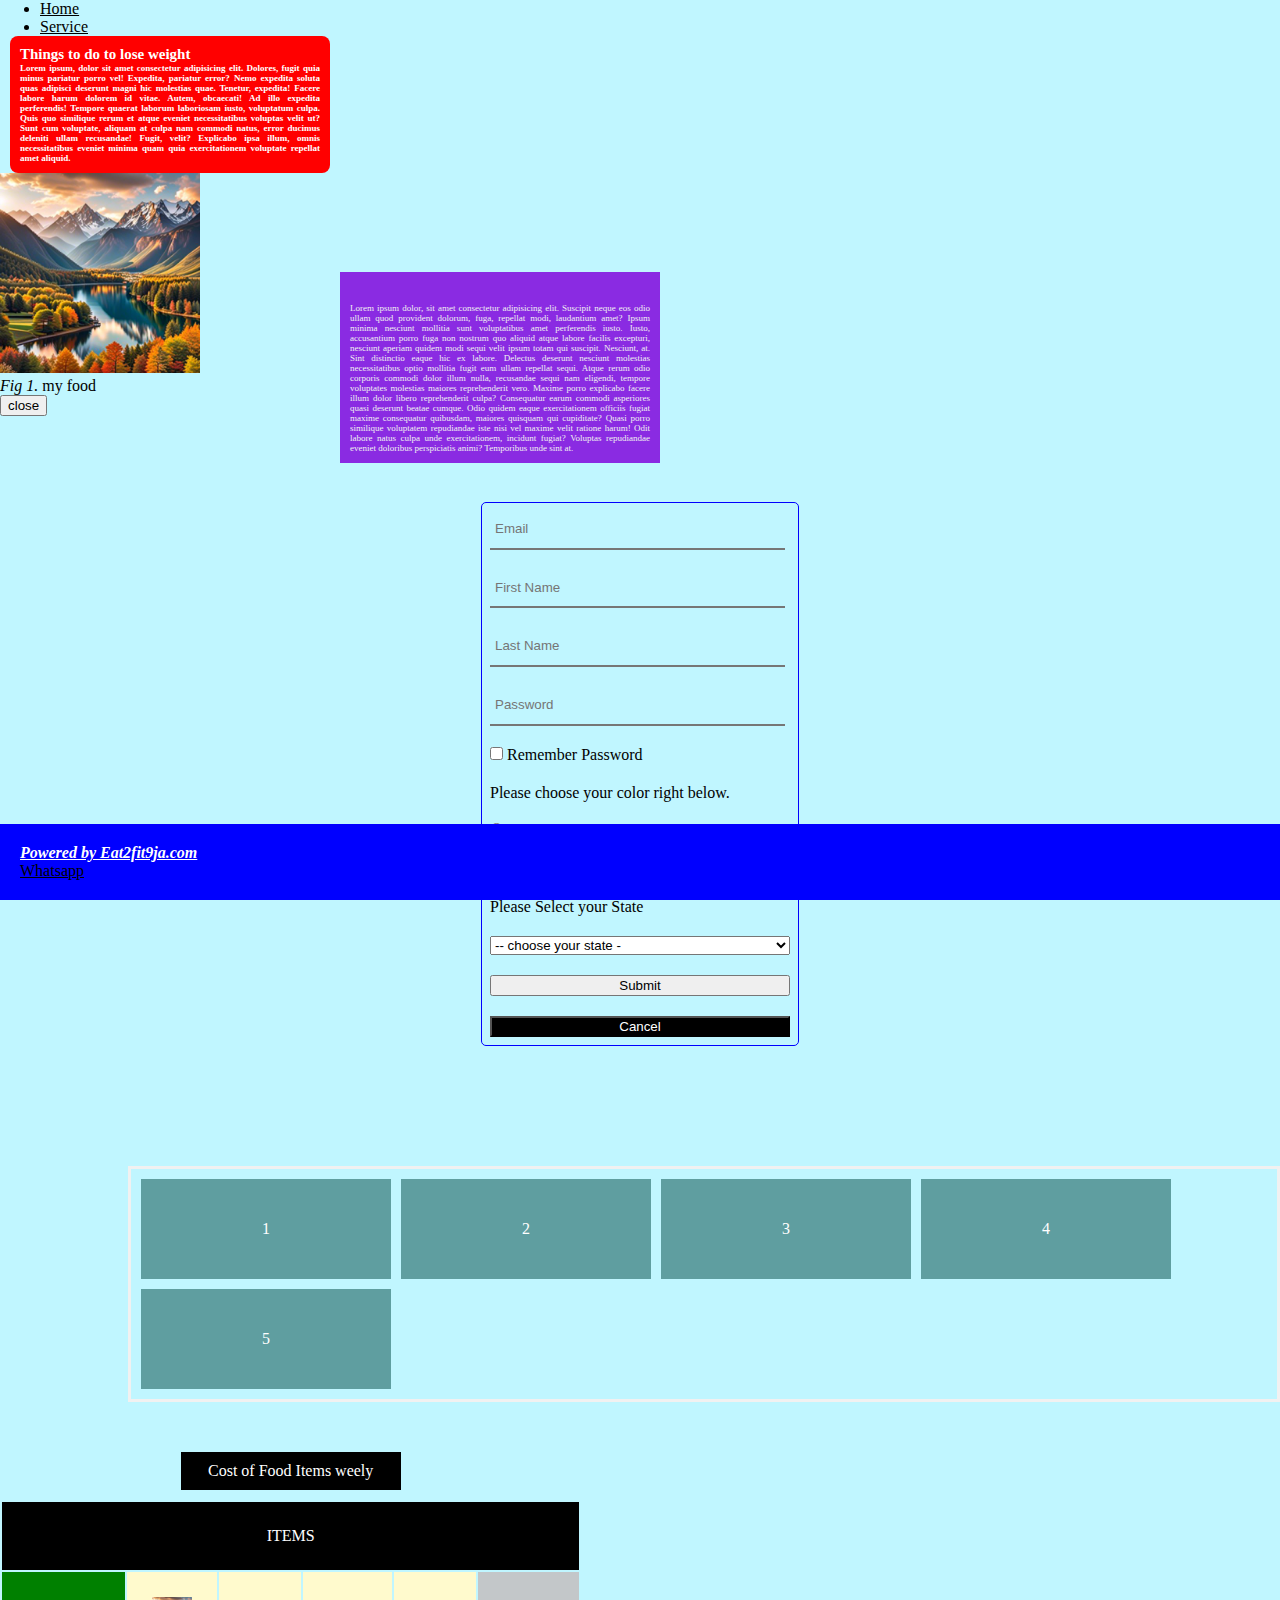
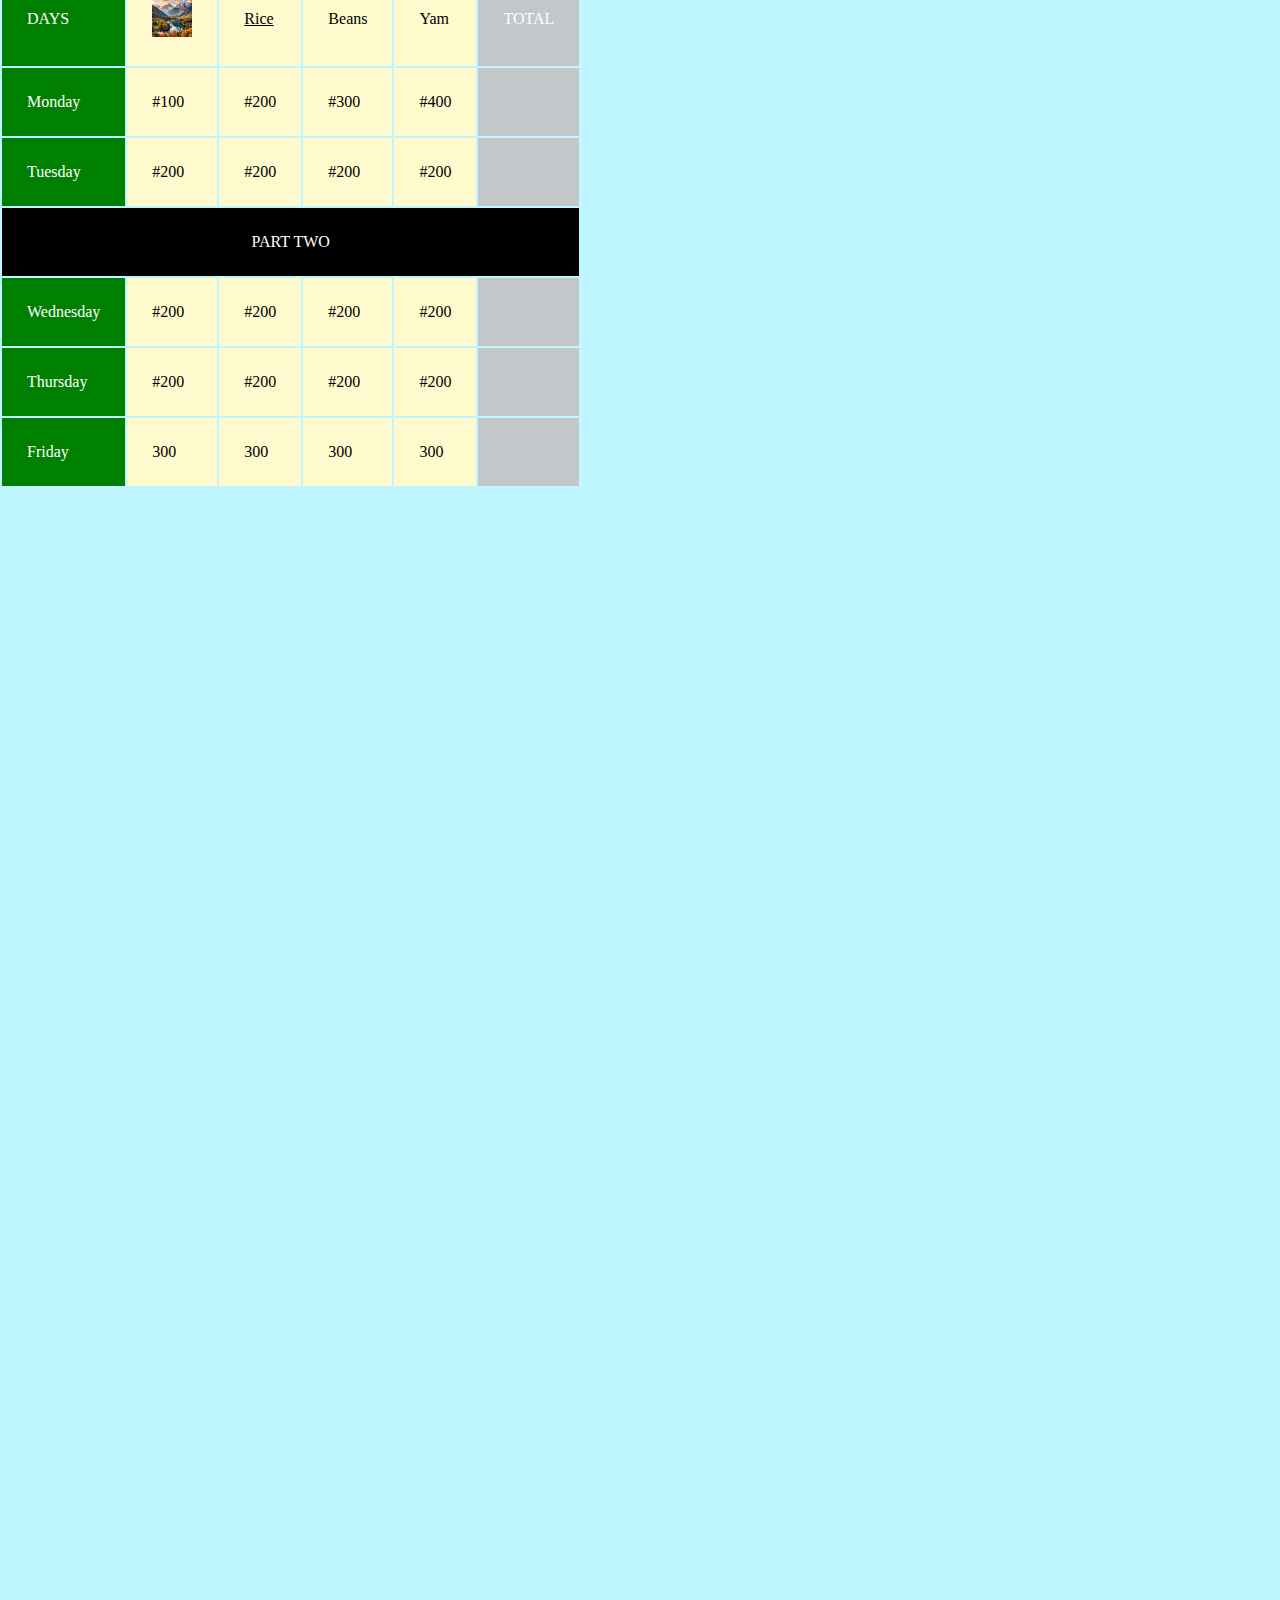
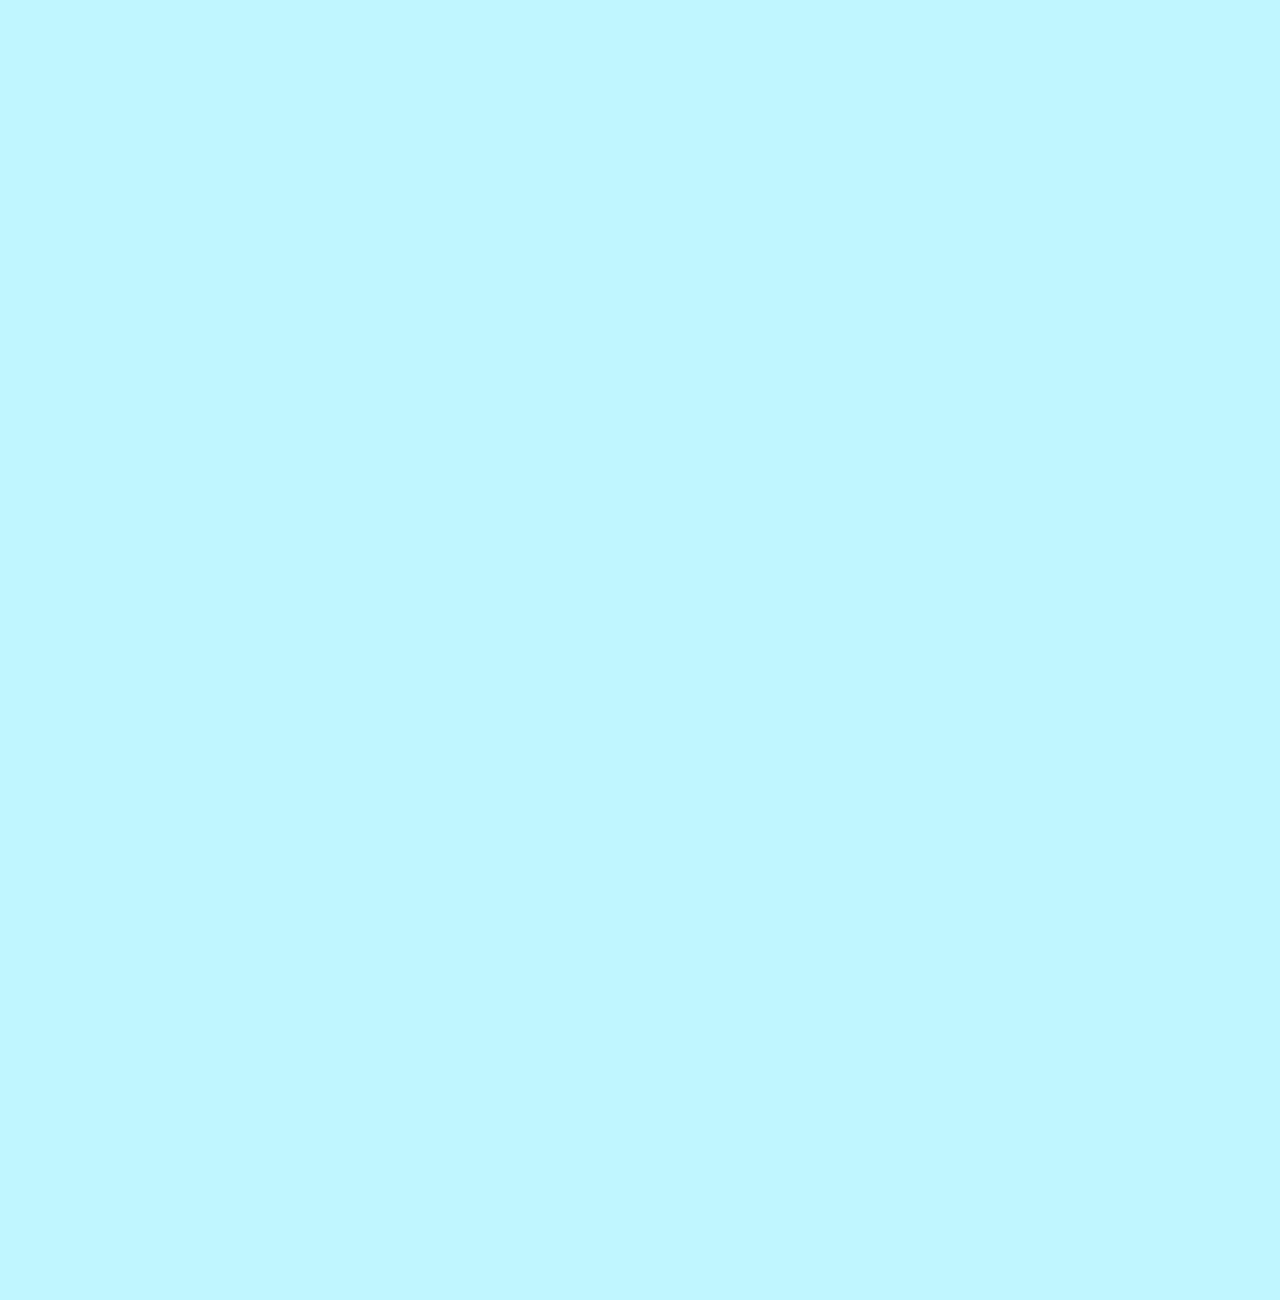
==== index.html @ 30ecf181 "This is my firt commit for Debby" ====
<!DOCTYPE html>
<html lang="en">
<head>
    <meta charset="UTF-8">
    <meta name="viewport" content="width=device-width, initial-scale=1.0">
    <title>Eat2fit9ja</title>
    <link rel="stylesheet" href="style.css">
    <!-- <style>
        .lowerWeightLoss {
            top: 200px;
           background: pink;
        }
    </style> -->
</head>
<body>
    <!-- This is my header with my menu -->
    <header class="myHeader">
        <nav class="myNav">
            <ul>
                <li><a href="index.html">Home</a></li>
                <li><a href="service.html">Service</a></li>
                <!-- <li><a href="meal_plans"></a></li>
                <li><a href="success_stroy.html"></a></li>
                <li><a href="recipies.html"></a></li>
                <li><a href="blog.html"></a></li>
                <li><a href="contact.htm"></a></li>
                <li><a href="about_us.html"></a></li> -->
            </ul>
        </nav>
    </header>

<!-- This is talking about Weight loss -->
    <section id="myBody">
        <article class="TopLossWeight">
            <!-- <img src="grace church.jpg" alt="" style="width: 300px;"> -->
           <section class="lowerWeightLoss" >
            <h1  style="color:blueviolet;">How to Loss weight</h1> 
            <p>
             Lorem ipsum dolor, sit amet consectetur adipisicing elit. Suscipit neque eos odio ullam quod provident dolorum, fuga, repellat modi, laudantium amet? Ipsum minima nesciunt mollitia sunt voluptatibus amet perferendis iusto.
             Iusto, accusantium porro fuga non nostrum quo aliquid atque labore facilis excepturi, nesciunt aperiam quidem modi sequi velit ipsum totam qui suscipit. Nesciunt, at. Sint distinctio eaque hic ex labore.
             Delectus deserunt nesciunt molestias necessitatibus optio mollitia fugit eum ullam repellat sequi. Atque rerum odio corporis commodi dolor illum nulla, recusandae sequi nam eligendi, tempore voluptates molestias maiores reprehenderit vero.
             Maxime porro explicabo facere illum dolor libero reprehenderit culpa? Consequatur earum commodi asperiores quasi deserunt beatae cumque. Odio quidem eaque exercitationem officiis fugiat maxime consequatur quibusdam, maiores quisquam qui cupiditate?
             Quasi porro similique voluptatem repudiandae iste nisi vel maxime velit ratione harum! Odit labore natus culpa unde exercitationem, incidunt fugiat? Voluptas repudiandae eveniet doloribus perspiciatis animi? Temporibus unde sint at.
            </p>
           </section>
        </article>

        <article class="thingsToDo">
            <h3 style="font-size:15px;">Things to do to lose weight</h3>
            <p>
                <span>
                    Lorem ipsum, dolor sit amet consectetur adipisicing elit. Dolores, fugit quia minus pariatur porro vel! Expedita, pariatur error? Nemo expedita soluta quas adipisci deserunt magni hic molestias quae. Tenetur, expedita!
                </span>
                <span>Facere labore harum dolorem id vitae. Autem, obcaecati! Ad illo expedita perferendis! Tempore quaerat laborum laboriosam iusto, voluptatum culpa. Quis quo similique rerum et atque eveniet necessitatibus voluptas velit ut?
                </span>
                <span>Sunt cum voluptate, aliquam at culpa nam commodi natus, error ducimus deleniti ullam recusandae! Fugit, velit? Explicabo ipsa illum, omnis necessitatibus eveniet minima quam quia exercitationem voluptate repellat amet aliquid.
                </span>
            </p>
        </article>
    </section>

   <section class="imgBox">
        <figure>
            <img src="place.jpg" alt="">

            <figcaption>
                <i>Fig 1.  </i>my food
            </figcaption>
            <button >close</button>
    </figure> 
   </section><br><br><br>

   <form action="">
        <div class="email_field">
            <!-- <label for="email">Email:</label> -->
            <input type="email" name="email" id="email" placeholder="Email" required>
        </div>
        <div class="firstName_field">
            <!-- <label for="firstName">First Name:</label> -->
            <input type="text" placeholder="First Name" required>
        </div>
        <div class="lastName_field">
            <!-- <label for="lastName">Last Name:</label> -->
            <input type="text" placeholder="Last Name" required>
        </div>
        <div class="password_field">
            <!-- <label for="password">Password</label> -->
            <input type="password" name="password" placeholder="Password" id="password" required>
        </div>
        <p> <input type="checkbox"> Remember Password</p>
        <p>Please choose your color right below.</p>
        <p><input type="radio"> White</p>
       <p> <input type="radio">Red</p>
       
       <p>Please Select your State</p>
       <select >
        <option  selected>-- choose your state -</option>
        <option value="">Abia</option>
        <option value="">Oyo</option>
        <option value="">Osun</option>
       </select>
       
        <input type="button" value="Submit">
        <button class="btn redBtn">Cancel</button>
    </form>
    
    <section class="mySection">
        <section class="boxes">1</section>
        <section class="boxes">2</section>
        <section class="boxes">3</section>
        <section class="boxes">4</section>
        <section class="boxes">5</section>
    </section>

 <!-- <div class="floatMe">Lorem, ipsum dolor sit amet consectetur adipisicing elit. Saepe asperiores similique reprehenderit enim adipisci at magnam ad non vero veritatis sunt exercitationem autem fugiat, error explicabo ratione veniam nam cum.</div> -->


    <table>
        <caption class="myCaptionInABorder">Cost of Food Items weely</caption>
        <tr>
            
            
            <td colspan="6">ITEMS </td>
            
            
        </tr>
        <tr>
            <td class="days">DAYS </td>
            <td class="food"><img src="place.jpg" alt="" style="width:40px; padding: 0;"></td>
            <td class="food"><a href="#Rice" target="_blank">Rice</a></td>
            <td class="food">Beans</td>
            <td class="food">Yam</td>
            <td class="total">TOTAL</td>
        </tr>
        <tr">
            <td class="days">Monday</td>
            <td class="food">#100</td>
            <td class="food">#200</td>
            <td class="food">#300</td>
            <td class="food">#400</td>
            <td class="total"></td>
        </tr>
        <tr>
            <td class="days">Tuesday</td>
            <td class="food">#200</td>
            <td class="food">#200</td>
            <td class="food">#200</td>
            <td class="food">#200</td>
            <td class="total"></td>
        </tr>
        <tr class="inBetwee"><td style="background-color: black; color: white; text-align: center;" colspan="6"> PART TWO</td></tr>
        <tr>
            <td class="days">Wednesday</td>
            <td class="food">#200</td>
            <td class="food">#200</td>
            <td class="food">#200</td>
            <td class="food">#200</td>
            <td class="total"></td>
        </tr>
        <tr>
            <td class="days">Thursday</td>
            <td class="food">#200</td>
            <td class="food">#200</td>
            <td class="food">#200</td>
            <td class="food">#200</td>
            <td class="total"></td>
        </tr>
        <tr>
            <td class="days">Friday</td>
            <td class="food">300</td>
            <td class="food">300</td>
            <td class="food">300</td>
            <td class="food">300</td>
            <td class="total"></td>
        </tr>
    </table>
 <footer>
    <p>
        <i>
            <strong><a href="www.eat2fit.com">Powered by Eat2fit9ja.com</a></strong>
        </i>
    </p>


    <span><a href="wa.me/2349057090077">Whatsapp</a></span>
 </footer>
</body>


</html>
---- style.css ----
* {
    margin: 0;

}
body {
    /* display: flex; */
    background-color: rgb(192, 246, 255);
    height: 500vh;
}
#myBody {
    background-color: red;
    margin-left: 10px;
    width: 300px; 
    text-align: justify; 
    padding: 10px; 
    border-radius: 8px;
    font-size: xx-small;
    position: relative;
}
.thingsToDo {
    color:white;
    font-weight: 600;
}
.TopLossWeight {
    width: 100%; 
    text-align: justify; 
    background-color: black; 
    color: white; 
    border-radius: 8px;
    font-size: xx-small;
    margin-bottom: 10px;
    position: absolute;
    background-color: black;
    color: #f1f1f1;
    bottom: -300px;
    right: -330px;
    z-index: 11;
    
}

.lowerWeightLoss {
    padding: 10px;
    background-color: blueviolet;
    
}


footer {
    width: 100%;
    padding: 20px;
    background-color: blue;
    position: fixed;
    bottom: 0;
}

p i strong a {
    color: white;
}
/* span a {
    color: white;
} */


a {
    color: black;
}

/* p a {
    color: red;
}

span a {
    color: pink;
} */

.btn{
    background-color: black;
    color: white;
}

.imgBox {
   width: 200px;
    bottom:25px;
    margin-bottom: 2rem;
}

img {
    width:100%
}

/* THIS IS MY FORM DESIGN */
form {
    margin:auto;
    width: 300px;
    display:flex;
    flex-direction: column;
    margin-bottom: 120px;
    gap: 20px;
    border: 1px solid blue;
    padding: 8px;
    border-radius: 5px;
}

form div {
    line-height: 2;
    padding-right: 15px;
}

form div label {
    margin-right: 10px;
}

form div input {
    width: 100%;
    line-height: 2;
    padding: 5px;
    /* border: none; */
    /* border-radius: 6px; */
    /* border-inline-start-color: blue; */
    border-top: none;
    border-right: none;
    border-left: none;
    background: transparent;
}

input:focus {
    outline: none;
}

/* SERVICE PAGE STYLING STARTS HERE*/

.serviceHeading {
    font-size: xx-large;
    color: blue;
}

.mySection {
    border:3px #f1f1f1 solid ;
    margin-left: 10%;
    padding: 10px;
    display: flex;
    gap: 10px;
    flex-wrap: wrap;

}

.boxes {
    width: 250px;
    height: 100px;
    background-color: cadetblue;
    text-align: center;
    display: flex;
    justify-content: center;
    align-items: center;
    color: white;
}

table {
    margin-top: 50px;
    padding-top: 10px;
    /* margin: auto; */
}
table tr:nth-child(even) {
    background: rgb(138, 138, 190);
    color:white;
}

table tr:nth-child(odd) {
    
    color:white;
}

table tr td {
    padding: 25px;
}

table tr:nth-child(1)> td:nth-child(1) {
    background-color: black;
    text-align: center;
}


.floatMe {
    position: absolute;
}

.myCaptionInABorder {
    background-color: black;
    color: white;
    padding:10px;
    margin: auto;
    width: 200px;
}

.food {
    background-color: lemonchiffon;
    color: black;
}

.days {
    background-color: green;
}

.total {
    background: rgb(195, 199, 201);
}
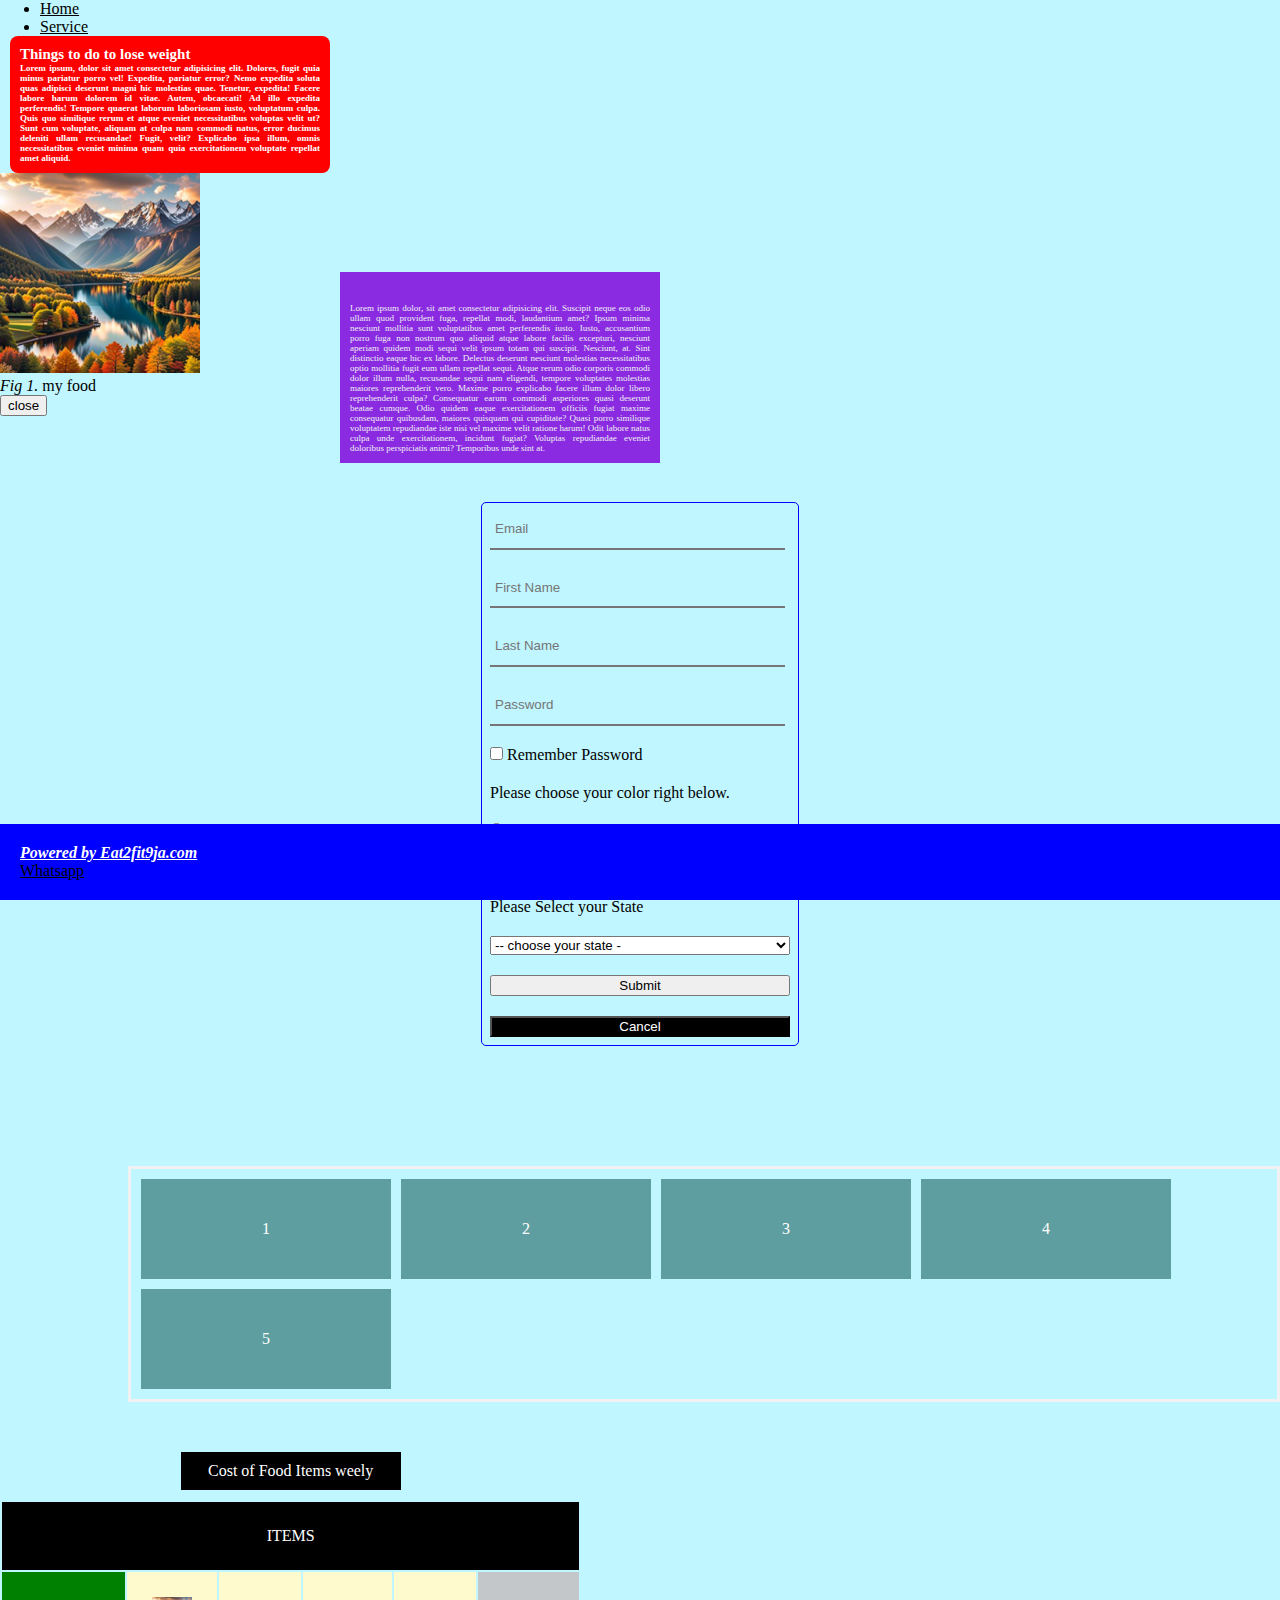
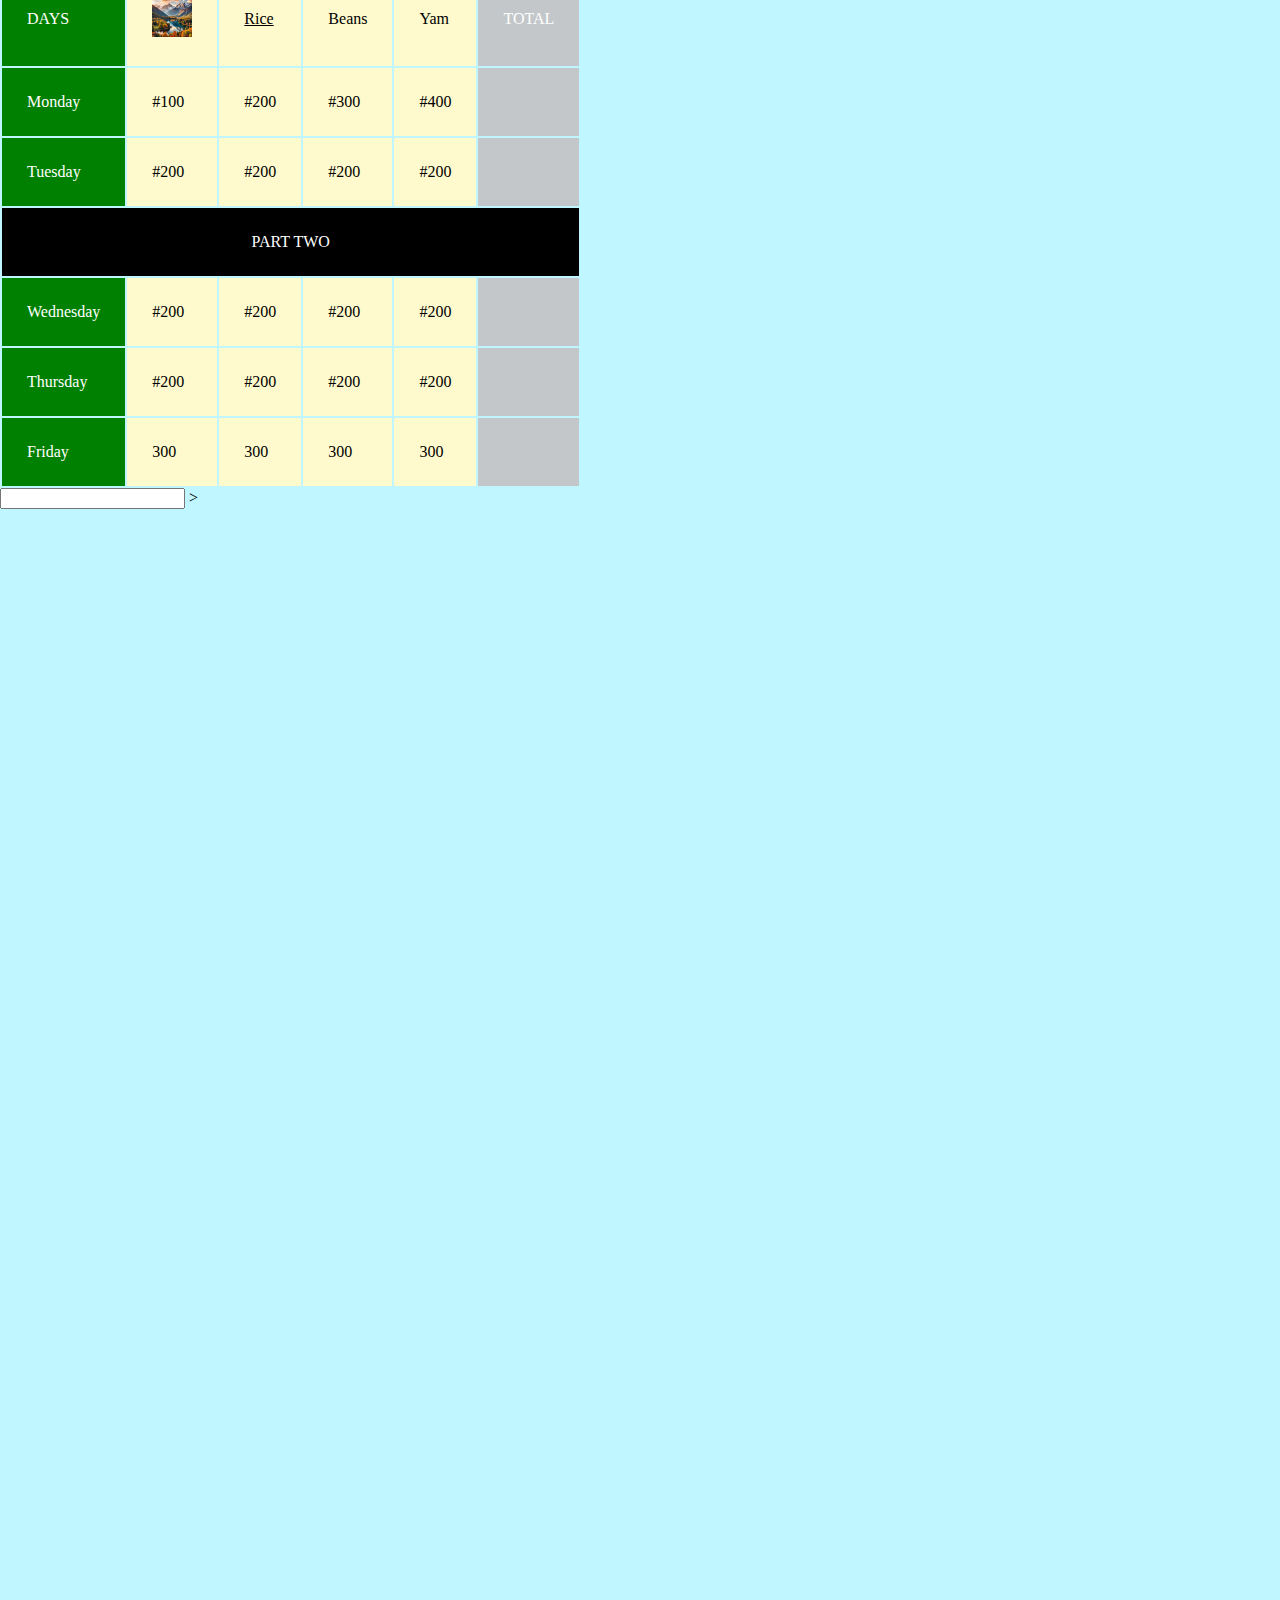
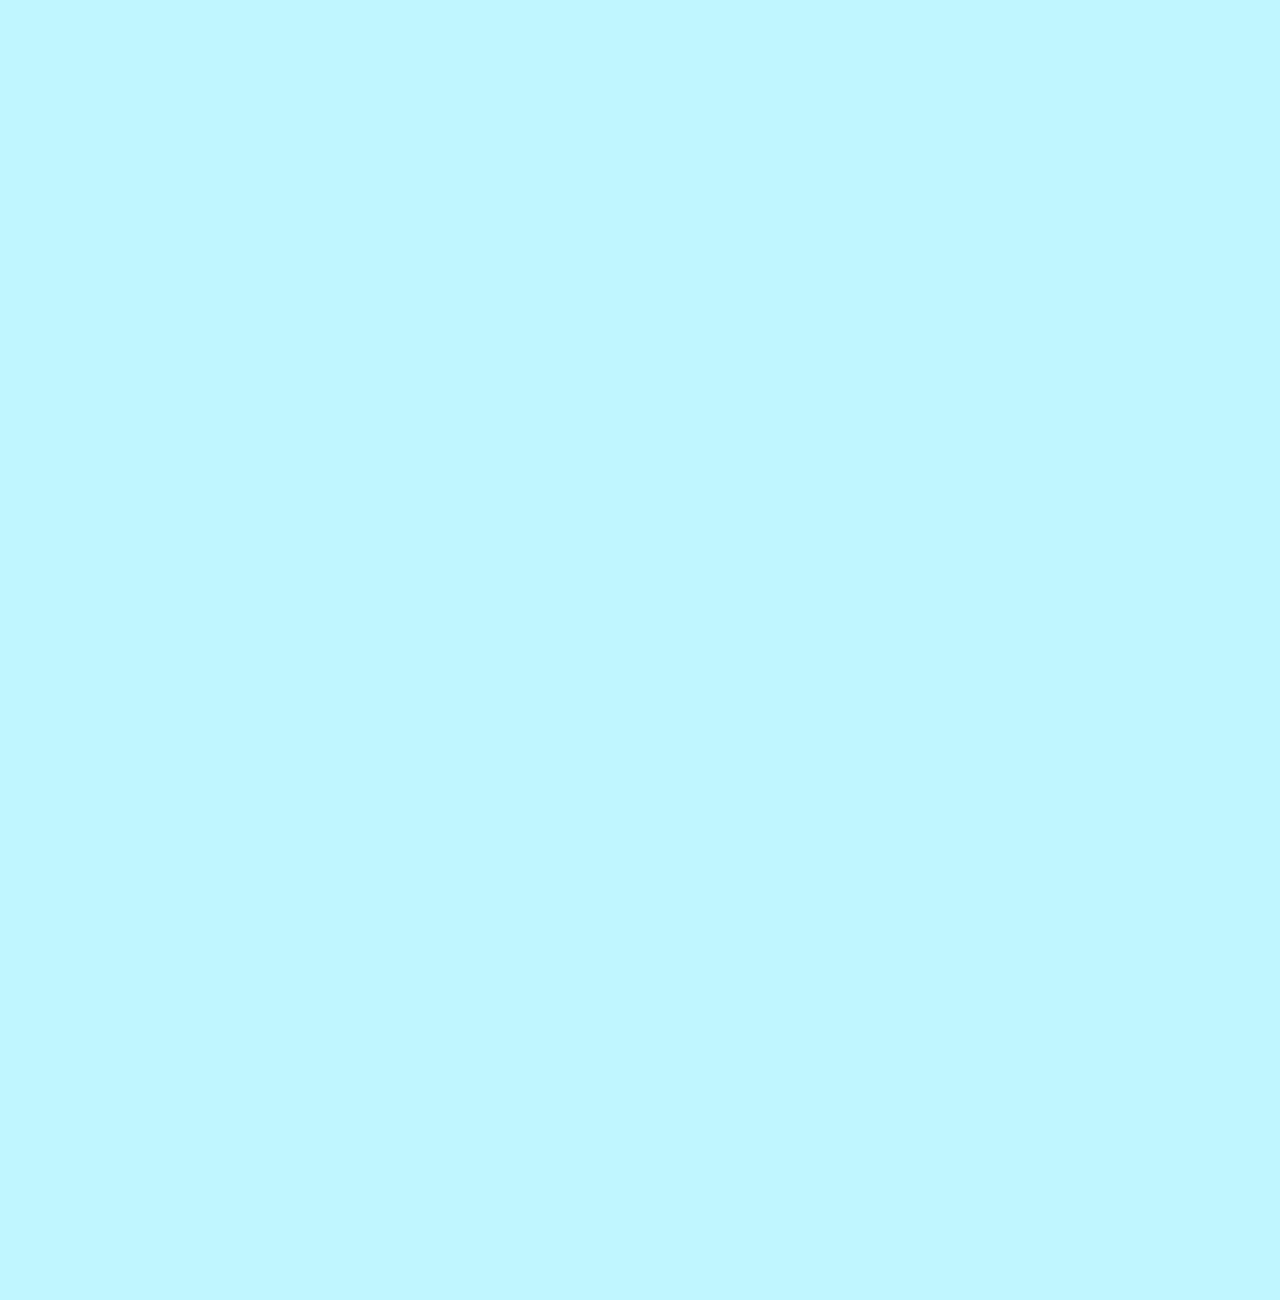
==== commit 491f420e: "Remove a word from Section tag/attribute with LowerWeightLose" ====
--- a/index.html
+++ b/index.html
@@ -12,7 +12,7 @@
         }
     </style> -->
 </head>
-<body>
+<a#>
     <!-- This is my header with my menu -->
     <header class="myHeader">
         <nav class="myNav">
@@ -36,7 +36,7 @@
            <section class="lowerWeightLoss" >
             <h1  style="color:blueviolet;">How to Loss weight</h1> 
             <p>
-             Lorem ipsum dolor, sit amet consectetur adipisicing elit. Suscipit neque eos odio ullam quod provident dolorum, fuga, repellat modi, laudantium amet? Ipsum minima nesciunt mollitia sunt voluptatibus amet perferendis iusto.
+             Lorem ipsum dolor, sit amet consectetur adipisicing elit. Suscipit neque eos odio ullam quod provident fuga, repellat modi, laudantium amet? Ipsum minima nesciunt mollitia sunt voluptatibus amet perferendis iusto.
              Iusto, accusantium porro fuga non nostrum quo aliquid atque labore facilis excepturi, nesciunt aperiam quidem modi sequi velit ipsum totam qui suscipit. Nesciunt, at. Sint distinctio eaque hic ex labore.
              Delectus deserunt nesciunt molestias necessitatibus optio mollitia fugit eum ullam repellat sequi. Atque rerum odio corporis commodi dolor illum nulla, recusandae sequi nam eligendi, tempore voluptates molestias maiores reprehenderit vero.
              Maxime porro explicabo facere illum dolor libero reprehenderit culpa? Consequatur earum commodi asperiores quasi deserunt beatae cumque. Odio quidem eaque exercitationem officiis fugiat maxime consequatur quibusdam, maiores quisquam qui cupiditate?
@@ -174,6 +174,7 @@
             <td class="total"></td>
         </tr>
     </table>
+
  <footer>
     <p>
         <i>
@@ -184,6 +185,10 @@
 
     <span><a href="wa.me/2349057090077">Whatsapp</a></span>
  </footer>
+
+ <input type="text">
+    
+</table>>
 </body>
 
 
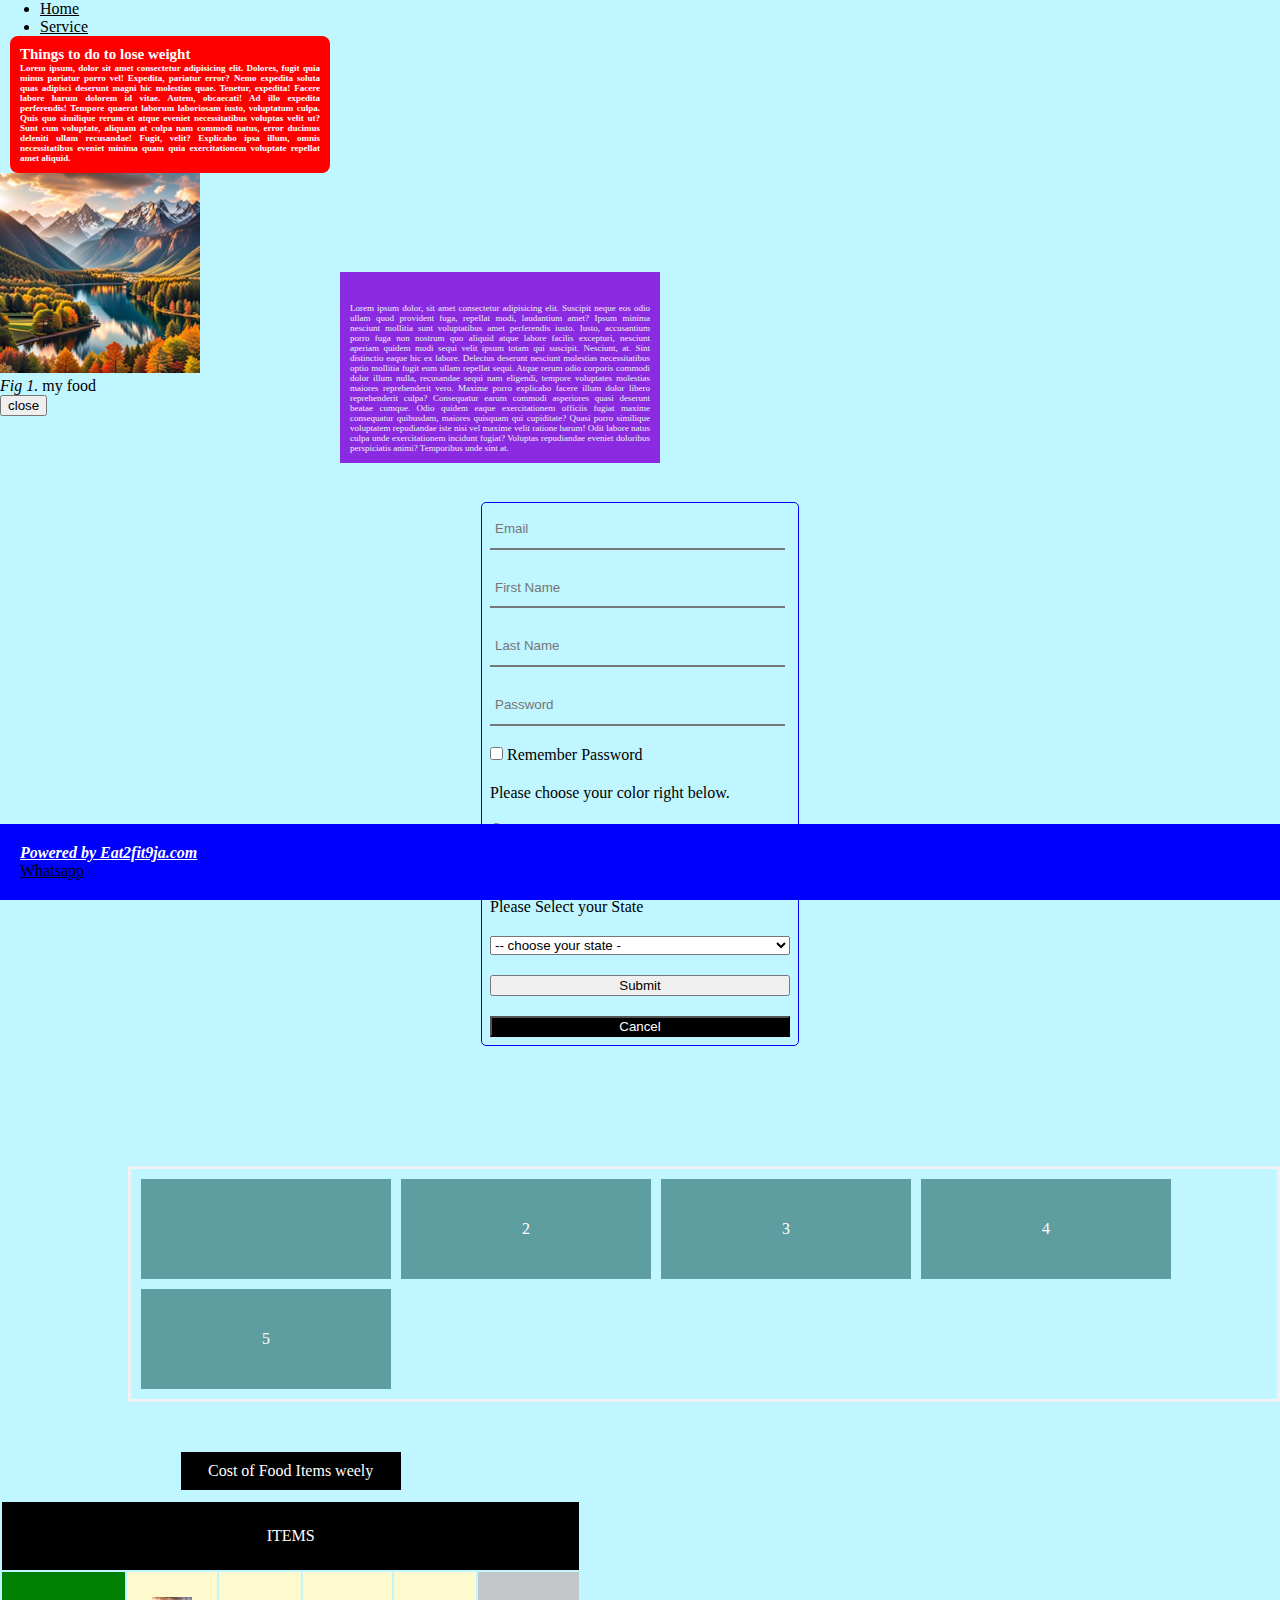
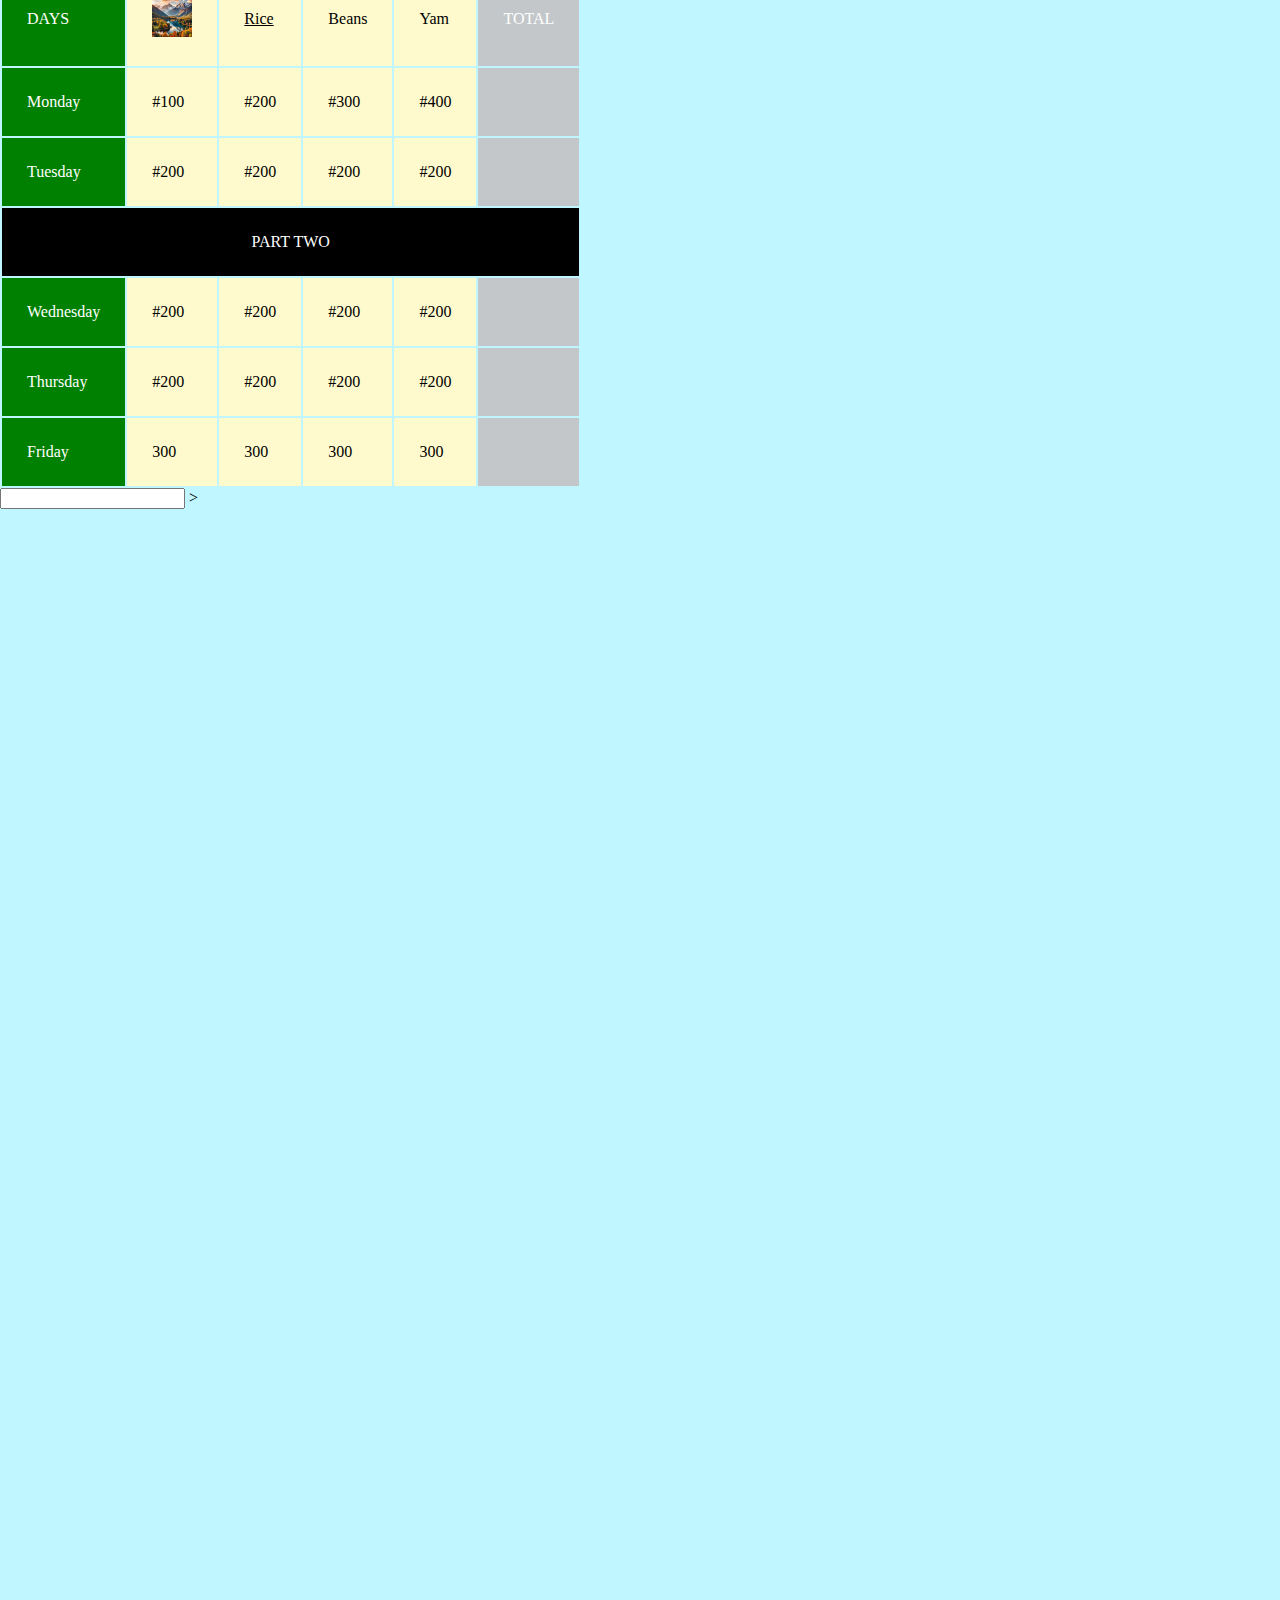
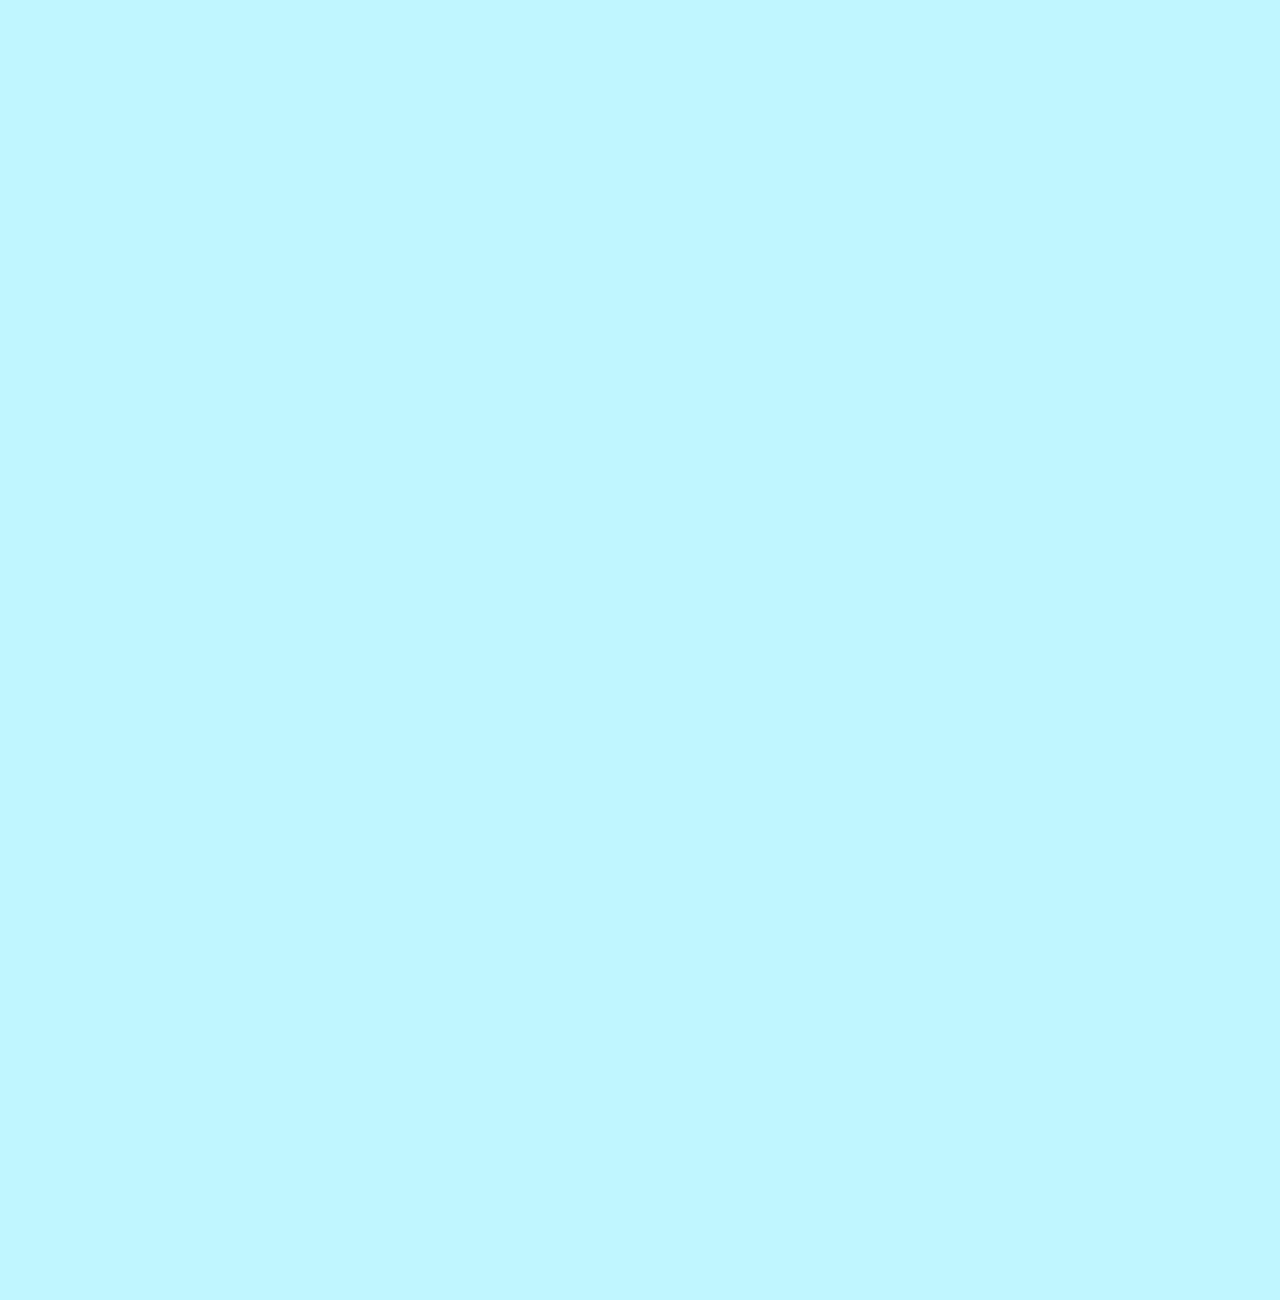
==== commit 877775ad: "i added files and some css properties to my flex file" ====
--- a/index.html
+++ b/index.html
@@ -12,7 +12,7 @@
         }
     </style> -->
 </head>
-<a#>
+<body>
     <!-- This is my header with my menu -->
     <header class="myHeader">
         <nav class="myNav">
@@ -29,7 +29,7 @@
         </nav>
     </header>
 
-<!-- This is talking about Weight loss -->
+    <!-- This is talking about Weight loss -->
     <section id="myBody">
         <article class="TopLossWeight">
             <!-- <img src="grace church.jpg" alt="" style="width: 300px;"> -->
@@ -40,7 +40,7 @@
              Iusto, accusantium porro fuga non nostrum quo aliquid atque labore facilis excepturi, nesciunt aperiam quidem modi sequi velit ipsum totam qui suscipit. Nesciunt, at. Sint distinctio eaque hic ex labore.
              Delectus deserunt nesciunt molestias necessitatibus optio mollitia fugit eum ullam repellat sequi. Atque rerum odio corporis commodi dolor illum nulla, recusandae sequi nam eligendi, tempore voluptates molestias maiores reprehenderit vero.
              Maxime porro explicabo facere illum dolor libero reprehenderit culpa? Consequatur earum commodi asperiores quasi deserunt beatae cumque. Odio quidem eaque exercitationem officiis fugiat maxime consequatur quibusdam, maiores quisquam qui cupiditate?
-             Quasi porro similique voluptatem repudiandae iste nisi vel maxime velit ratione harum! Odit labore natus culpa unde exercitationem, incidunt fugiat? Voluptas repudiandae eveniet doloribus perspiciatis animi? Temporibus unde sint at.
+             Quasi porro similique voluptatem repudiandae iste nisi vel maxime velit ratione harum! Odit labore natus culpa unde exercitationem incidunt fugiat? Voluptas repudiandae eveniet doloribus perspiciatis animi? Temporibus unde sint at.
             </p>
            </section>
         </article>
@@ -105,7 +105,9 @@
     </form>
     
     <section class="mySection">
-        <section class="boxes">1</section>
+        <section class="boxes">
+            <h1></h1>
+        </section>
         <section class="boxes">2</section>
         <section class="boxes">3</section>
         <section class="boxes">4</section>
@@ -118,11 +120,7 @@
     <table>
         <caption class="myCaptionInABorder">Cost of Food Items weely</caption>
         <tr>
-            
-            
             <td colspan="6">ITEMS </td>
-            
-            
         </tr>
         <tr>
             <td class="days">DAYS </td>
@@ -186,9 +184,9 @@
     <span><a href="wa.me/2349057090077">Whatsapp</a></span>
  </footer>
 
- <input type="text">
+    <input type="text">
     
-</table>>
+    </table>>
 </body>
 
 
--- a/style.css
+++ b/style.css
@@ -6,6 +6,8 @@
     /* display: flex; */
     background-color: rgb(192, 246, 255);
     height: 500vh;
+    /* background-image: url(place.jpg);
+    background-repeat: no-repeat; */
 }
 #myBody {
     background-color: red;
@@ -180,9 +182,9 @@
 }
 
 
-.floatMe {
+/* .floatMe {
     position: absolute;
-}
+} */
 
 .myCaptionInABorder {
     background-color: black;
@@ -204,3 +206,8 @@
 .total {
     background: rgb(195, 199, 201);
 }
+
+/* section {
+    background-image: url(place.jpg);
+    background-repeat: no-repeat;
+} */
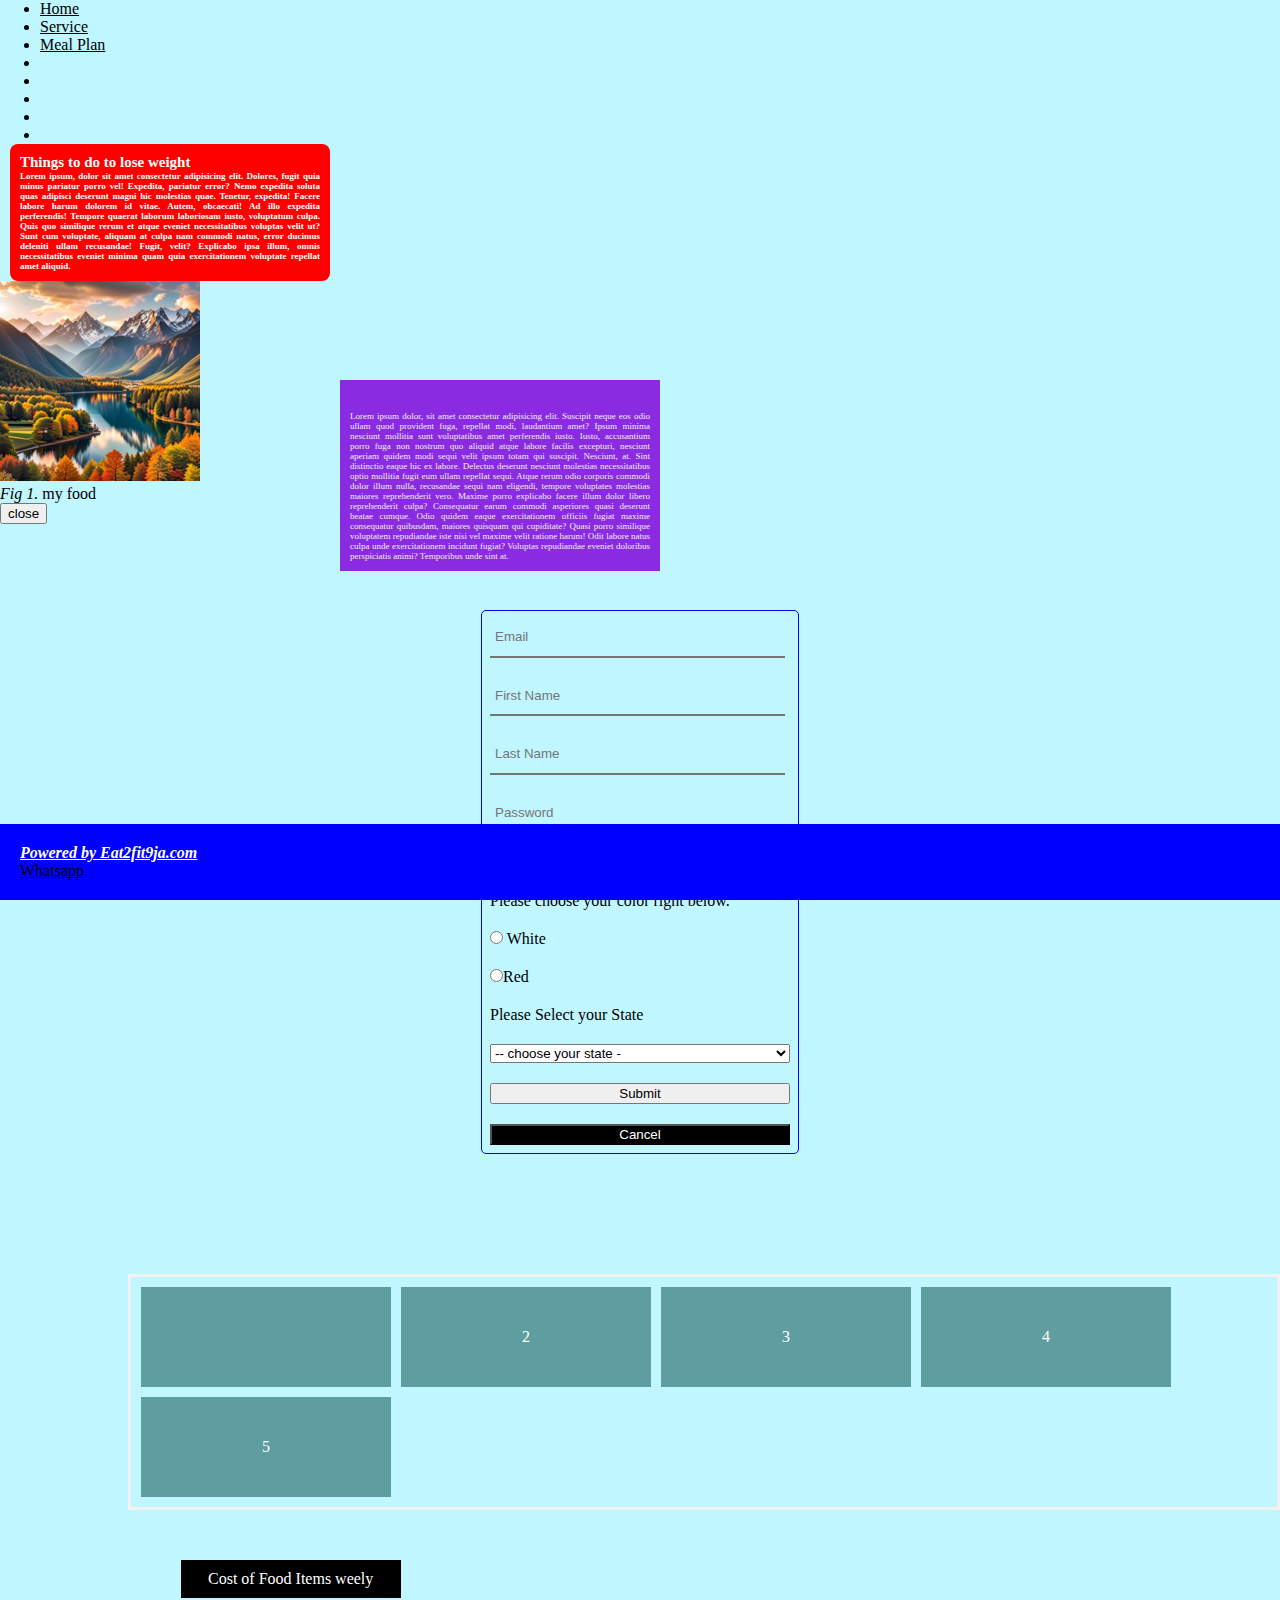
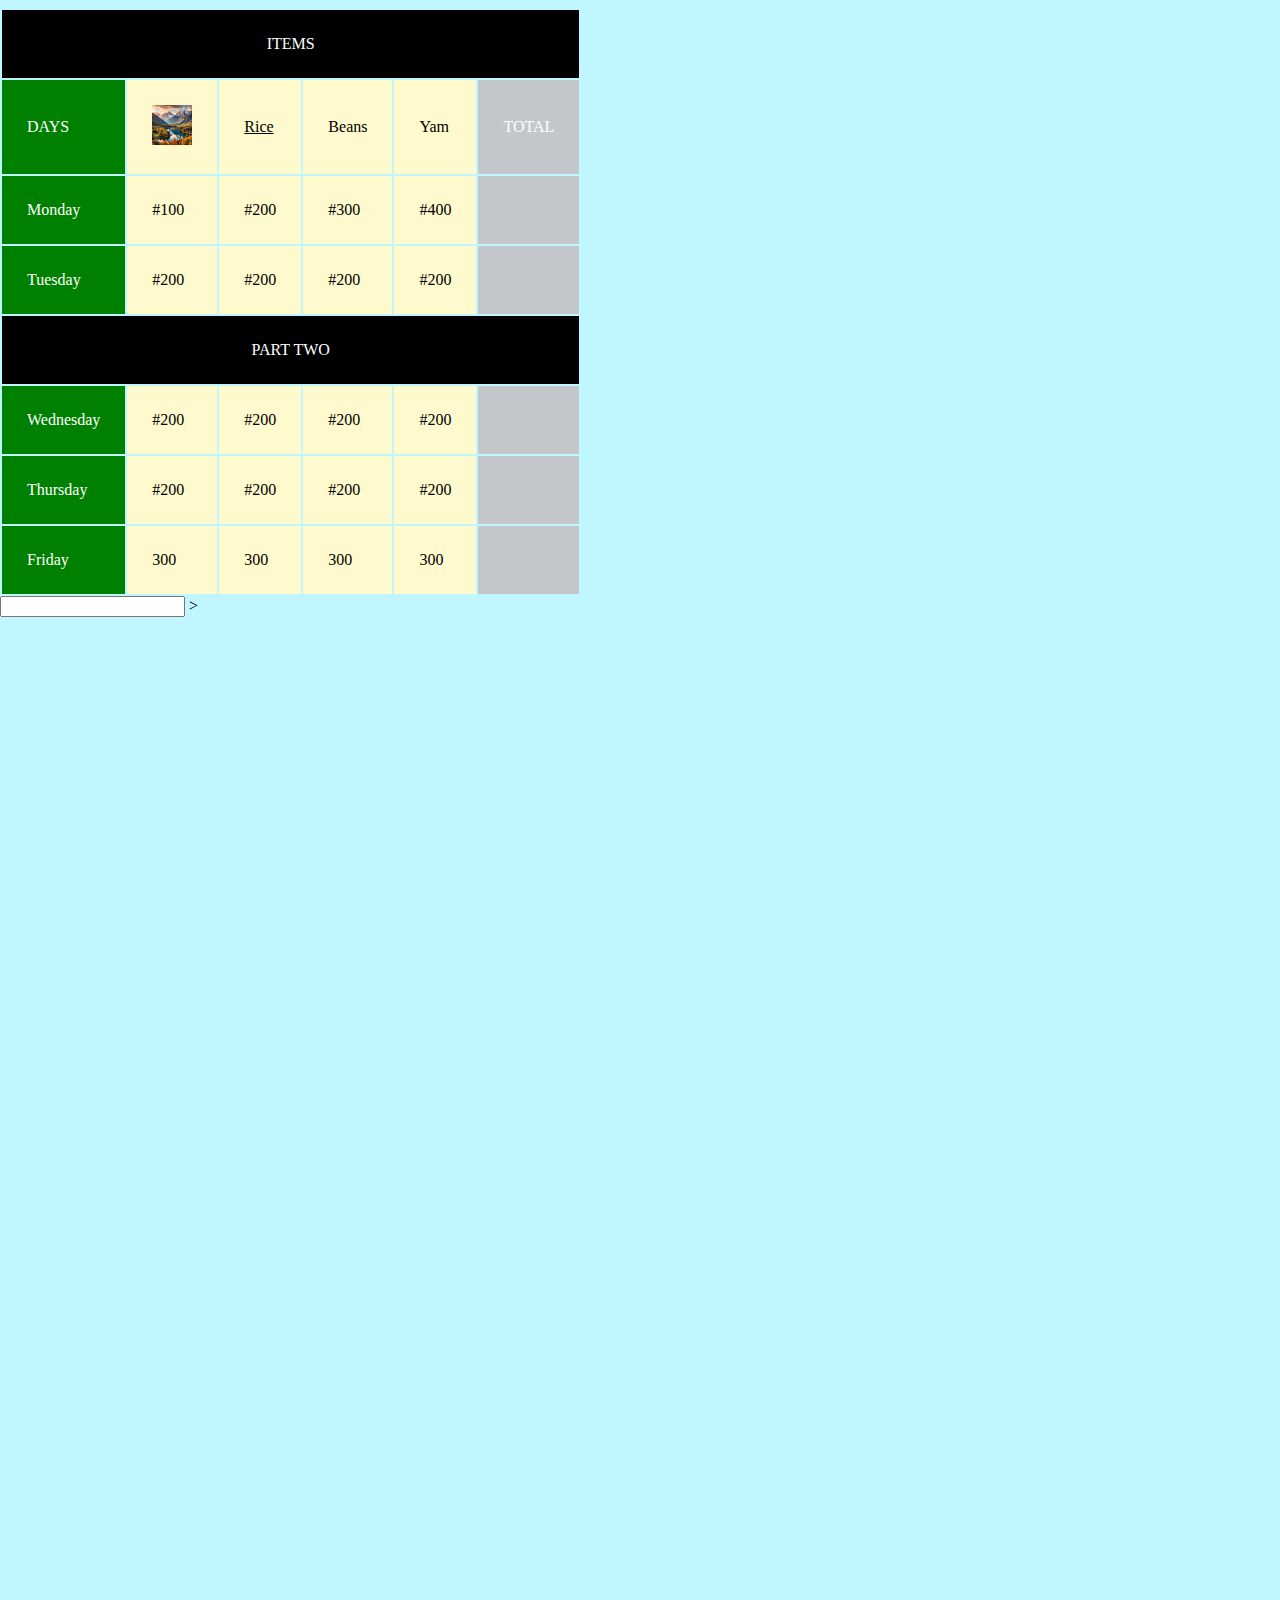
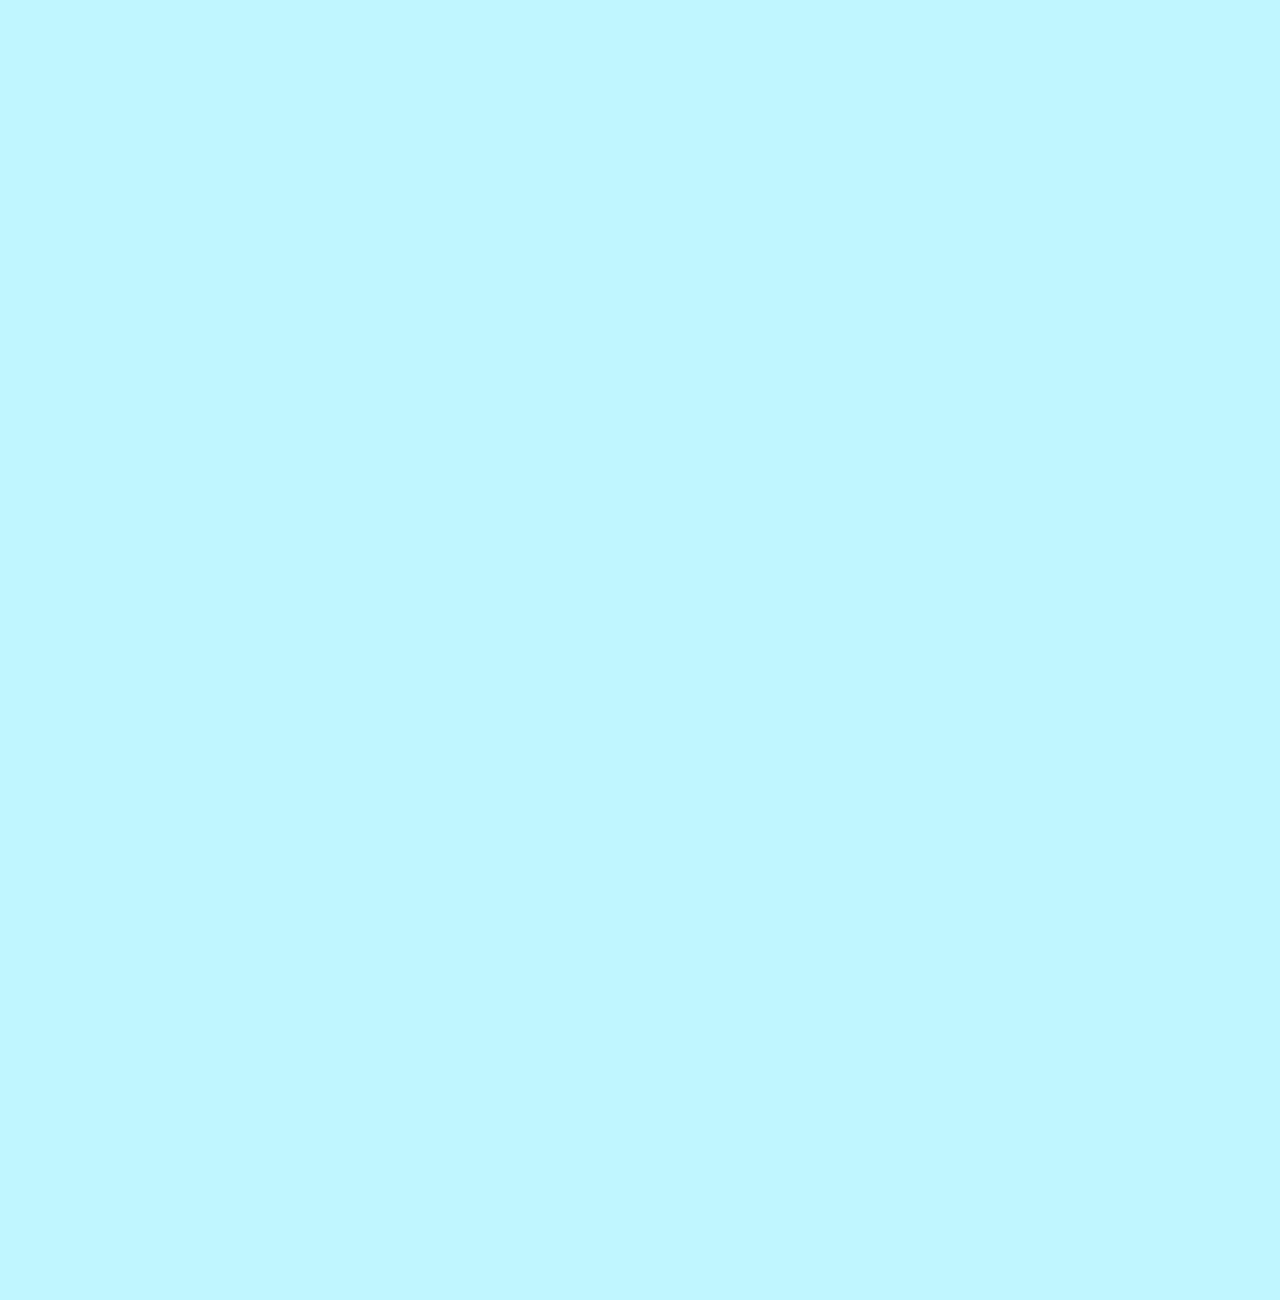
==== commit 7c795bcc: "We added more file into our /root file" ====
--- a/index.html
+++ b/index.html
@@ -19,12 +19,12 @@
             <ul>
                 <li><a href="index.html">Home</a></li>
                 <li><a href="service.html">Service</a></li>
-                <!-- <li><a href="meal_plans"></a></li>
-                <li><a href="success_stroy.html"></a></li>
-                <li><a href="recipies.html"></a></li>
+                <li><a href="meal_plans">Meal Plan</a></li>
+                <li><a href="success_story.html"></a></li>
+                <li><a href="recipes.html"></a></li>
                 <li><a href="blog.html"></a></li>
                 <li><a href="contact.htm"></a></li>
-                <li><a href="about_us.html"></a></li> -->
+                <li><a href="about_us.html"></a></li>
             </ul>
         </nav>
     </header>
